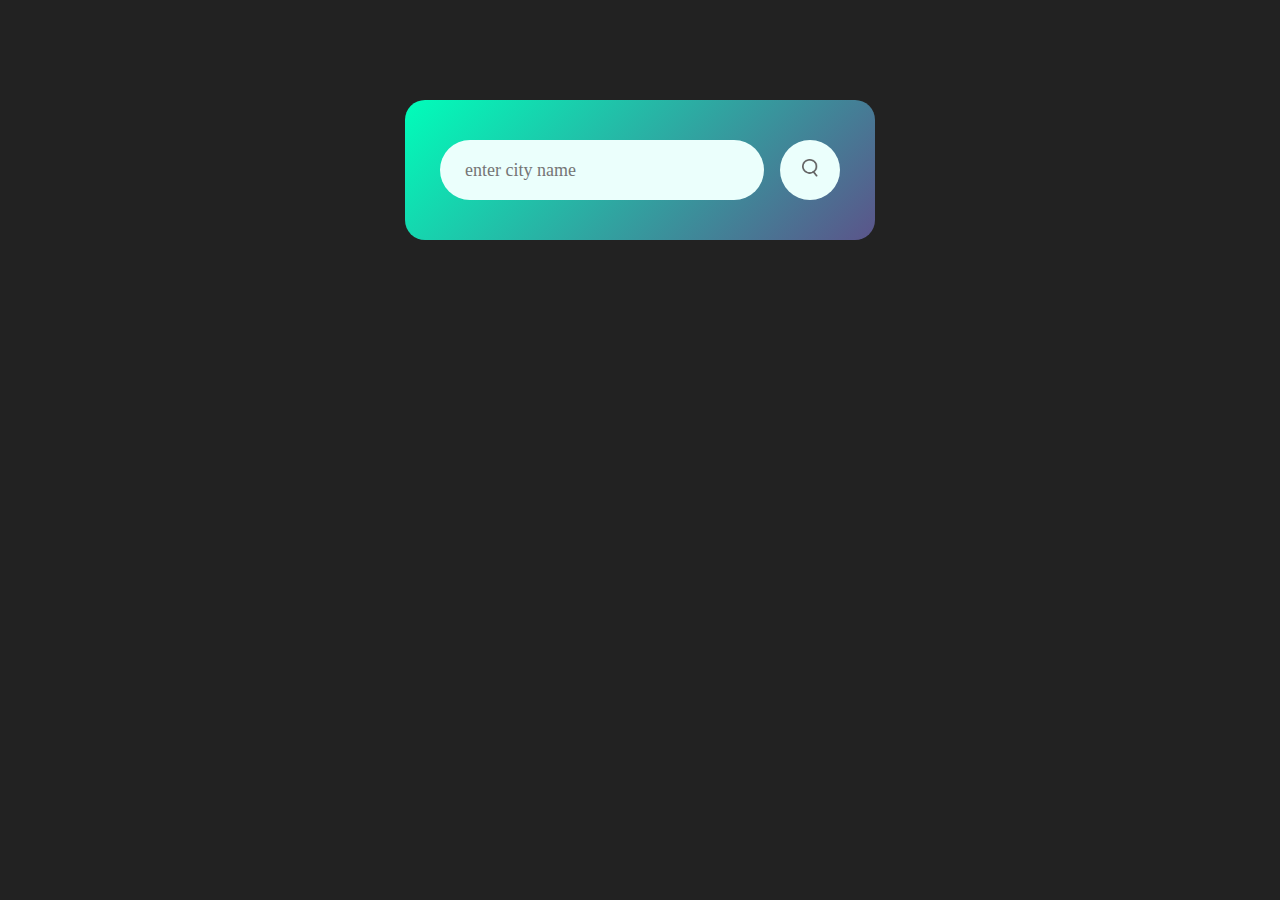
==== WeatherApp/index.html @ 37bc5a18 "Add files via upload" ====
<!DOCTYPE html>
<html>
  <head>
    <meta name="viewport" content="width=device-width, initial-scale=1.0" />
    <title>Weather App</title>
    <link rel="stylesheet" href="style.css" />
  </head>
  <body>
    <div class="card">
      <div class="search">
        <input type="text" placeholder="enter city name" spellcheck="false" />
        <button>
          <img src="images/search.png" />
        </button>
      </div>
      <div class="error">
        <p>Invalid city name</p>
      </div>
      <div class="weather">
        <img src="images/rain.png" class="weather-icon" />
        <h1 class="temp">22°f</h1>
        <h2 class="city">New York</h2>
        <div class="details">
          <div class="col">
            <img src="images/humidity.png" />
            <div>
              <p class="humidity">50%</p>
              <p>Humidity</p>
            </div>
          </div>
          <div class="col">
            <img src="images/wind.png" />
            <div>
              <p class="wind">15 mph</p>
              <p>Wind Speed</p>
            </div>
          </div>
        </div>
      </div>
    </div>
  </body>
  <script>
    const apiKey = "44b59831501c8391597259a348d1955f";
    const apiUrl =
      "https://api.openweathermap.org/data/2.5/weather?&units=imperial&q=";
    const searchBox = document.querySelector(".search input");
    const searchBtn = document.querySelector(".search button");
    const weatherIcon = document.querySelector(".weather-icon");
    async function checkWeather(city) {
      const response = await fetch(
        apiUrl + city + "&appid=44b59831501c8391597259a348d1955f"
      );
      if (response.status == 404) {
        document.querySelector(".error").style.display = "block";
        document.querySelector(".weather").style.display = "none";
      } else {
        var data = await response.json();
        document.querySelector(".city").innerHTML = data.name;
        document.querySelector(".temp").innerHTML =
          Math.round(data.main.temp) + "°f";
        document.querySelector(".humidity").innerHTML =
          data.main.humidity + "%";
        document.querySelector(".wind").innerHTML = data.wind.speed + " mph";
        if (data.weather[0].main == "Clouds") {
          weatherIcon.src = "images/clouds.png";
        } else if (data.weather[0].main == "Clear") {
          weatherIcon.src = "images/clear.png";
        } else if (data.weather[0].main == "Rain") {
          weatherIcon.src = "images/rain.png";
        } else if (data.weather[0].main == "Drizzle") {
          weatherIcon.src = "images/drizzle.png";
        } else if (data.weather[0].main == "Mist") {
          weatherIcon.src = "images/mist.png";
        }
        document.querySelector(".error").style.display = "none";
        document.querySelector(".weather").style.display = "block";
      }
    }
    searchBtn.addEventListener("click", () => {
      checkWeather(searchBox.value);
    });
  </script>
</html>
---- WeatherApp/style.css ----
* {
  margin: 0;
  padding: 0;
  font-family: "Poppins", "sans-serif";
  box-sizing: border-box;
}
body {
  background: #222;
}
.card {
  width: 90%;
  max-width: 470px;
  background: linear-gradient(135deg, #00feba, #5b548a);
  color: #fff;
  margin: 100px auto 0;
  border-radius: 20px;
  padding: 40px 35px;
  text-align: center;
}
.search {
  width: 100%;
  display: flex;
  align-items: center;
  justify-content: space-between;
}
.search input {
  border: 0;
  outline: 0;
  background: #ebfffc;
  padding: 10px 25px;
  height: 60px;
  border-radius: 30px;
  flex: 1;
  margin-right: 16px;
  font-size: 18px;
}
.search button {
  border: 0;
  outline: 0;
  background: #ebfffc;
  border-radius: 50%;
  width: 60px;
  height: 60px;
  cursor: pointer;
}
.search button img {
  width: 16px;
}
.weather-icon {
  width: 170px;
  margin-top: 30px;
}
.weather h1 {
  font-size: 80px;
  font-weight: 500;
}
.weather h2 {
  font-size: 45px;
  font-weight: 400;
  margin-top: -10px;
}
.details {
  display: flex;
  align-items: center;
  justify-content: space-between;
  padding: 0 20px;
  margin-top: 50px;
}
.col {
  display: flex;
  align-items: center;
  text-align: left;
}
.col img {
  width: 40px;
  margin-right: 10px;
}
.humidity,
.wind {
  font-size: 28px;
  margin-top: -6px;
}
.weather {
  display: none;
}
.error {
  text-align: left;
  margin-left: 10px;
  font-size: 14px;
  margin-top: 10px;
  display: none;
}
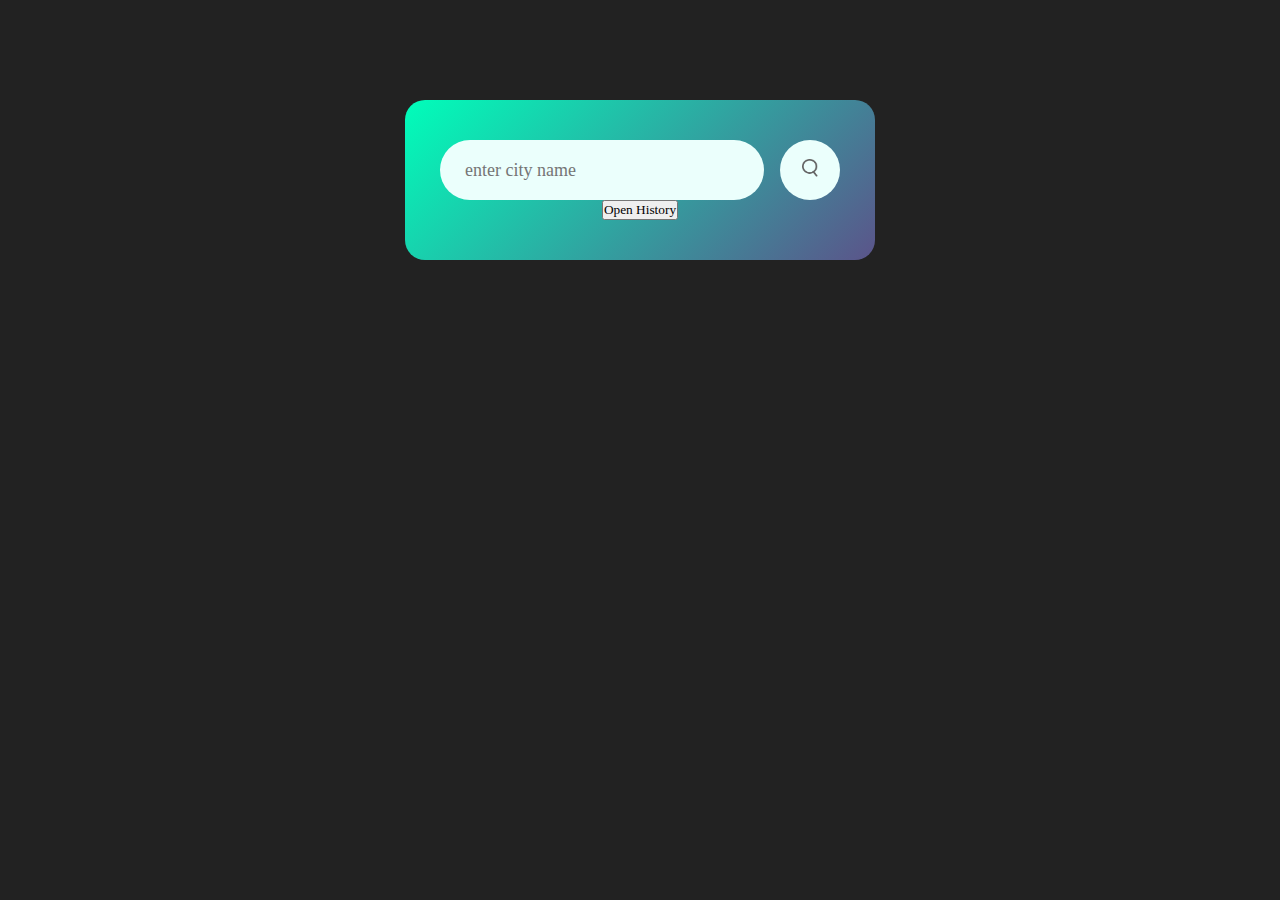
==== commit ebe80c67: "Update index.html" ====
--- a/WeatherApp/index.html
+++ b/WeatherApp/index.html
@@ -13,6 +13,9 @@
           <img src="images/search.png" />
         </button>
       </div>
+      <a href="history.html">
+        <button id="historyButton">Open History</button>
+      </a>
       <div class="error">
         <p>Invalid city name</p>
       </div>
@@ -40,27 +43,31 @@
     </div>
   </body>
   <script>
+    //openweathermap API key and url
     const apiKey = "44b59831501c8391597259a348d1955f";
     const apiUrl =
       "https://api.openweathermap.org/data/2.5/weather?&units=imperial&q=";
     const searchBox = document.querySelector(".search input");
     const searchBtn = document.querySelector(".search button");
     const weatherIcon = document.querySelector(".weather-icon");
+    //function to fetch and display weather for a city
     async function checkWeather(city) {
-      const response = await fetch(
-        apiUrl + city + "&appid=44b59831501c8391597259a348d1955f"
-      );
+      const response = await fetch(apiUrl + city + "&appid=" + apiKey);
       if (response.status == 404) {
+        //if city is invalid, display error message
         document.querySelector(".error").style.display = "block";
         document.querySelector(".weather").style.display = "none";
       } else {
-        var data = await response.json();
+        //if city is valid, extract JSON obj from the fetch response
+        var data = await response.json(); 
+        //update city name, temp, humidty and wind speed
         document.querySelector(".city").innerHTML = data.name;
         document.querySelector(".temp").innerHTML =
           Math.round(data.main.temp) + "°f";
         document.querySelector(".humidity").innerHTML =
           data.main.humidity + "%";
         document.querySelector(".wind").innerHTML = data.wind.speed + " mph";
+        //set correct weather icon based on the weather conditions
         if (data.weather[0].main == "Clouds") {
           weatherIcon.src = "images/clouds.png";
         } else if (data.weather[0].main == "Clear") {
@@ -76,8 +83,32 @@
         document.querySelector(".weather").style.display = "block";
       }
     }
+    //event listener for search button click
     searchBtn.addEventListener("click", () => {
-      checkWeather(searchBox.value);
+      const city = searchBox.value;
+      checkWeather(city);
+      //store the searched city in localStorage
+      let searchedCities = JSON.parse(localStorage.getItem("searchedCities")) || [];
+      //add the city to the array if it's not already present
+      if (!searchedCities.includes(city)) {
+        searchedCities.push(city);
+        //stringify converts searchedCities array into a JSON string
+        localStorage.setItem("searchedCities", JSON.stringify(searchedCities));
+      }
     });
+
+    function getCityFromUrl() {
+      //creates a new URLSearchParams object with the query string of the current URL 
+      const urlParams = new URLSearchParams(window.location.search);
+      return urlParams.get("city");
+    }
+    //check if there's a city in the URL on page load and display its weather
+    window.onload = () => {
+      const city = getCityFromUrl();
+      if (city) {
+        searchBox.value = city;
+        checkWeather(city);
+      }
+    };
   </script>
 </html>
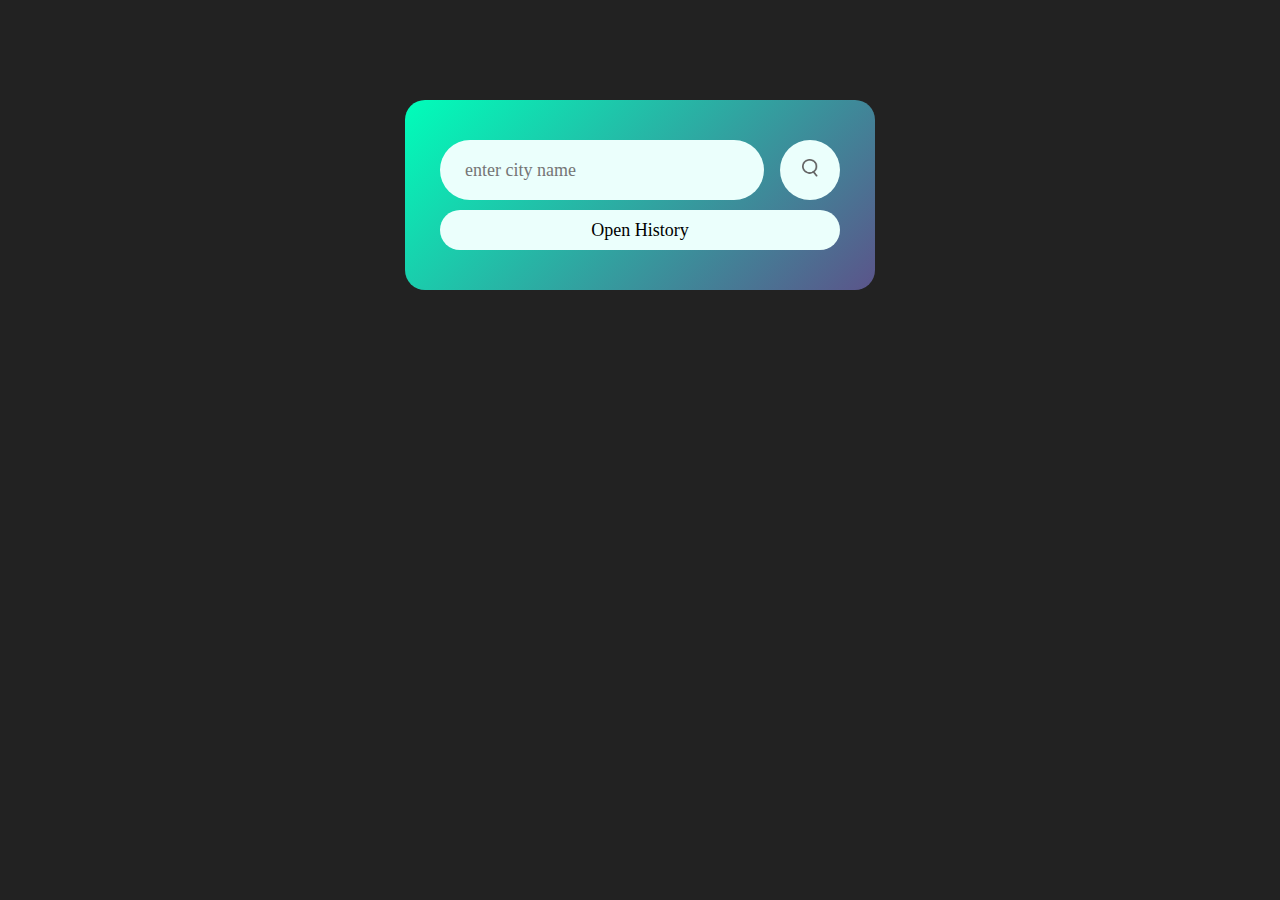
==== commit 8dc8ac10: "update index.html" ====
--- a/WeatherApp/index.html
+++ b/WeatherApp/index.html
@@ -4,6 +4,7 @@
     <meta name="viewport" content="width=device-width, initial-scale=1.0" />
     <title>Weather App</title>
     <link rel="stylesheet" href="style.css" />
+    <script type='text/javascript' src='config.js'></script>
   </head>
   <body>
     <div class="card">
@@ -44,7 +45,7 @@
   </body>
   <script>
     //openweathermap API key and url
-    const apiKey = "44b59831501c8391597259a348d1955f";
+    const apiKey = config.KEY;
     const apiUrl =
       "https://api.openweathermap.org/data/2.5/weather?&units=imperial&q=";
     const searchBox = document.querySelector(".search input");
--- a/WeatherApp/style.css
+++ b/WeatherApp/style.css
@@ -90,3 +90,17 @@
   margin-top: 10px;
   display: none;
 }
+#historyButton {
+  border: 0;
+  outline: 0;
+  background: #ebfffc;
+  width: 100%;
+  padding: 10px 25px;
+  height: 40px;
+  border-radius: 30px;
+  flex: 1;
+  margin-right: 16px;
+  margin-top: 10px;
+  font-size: 18px;
+  cursor: pointer;
+}
